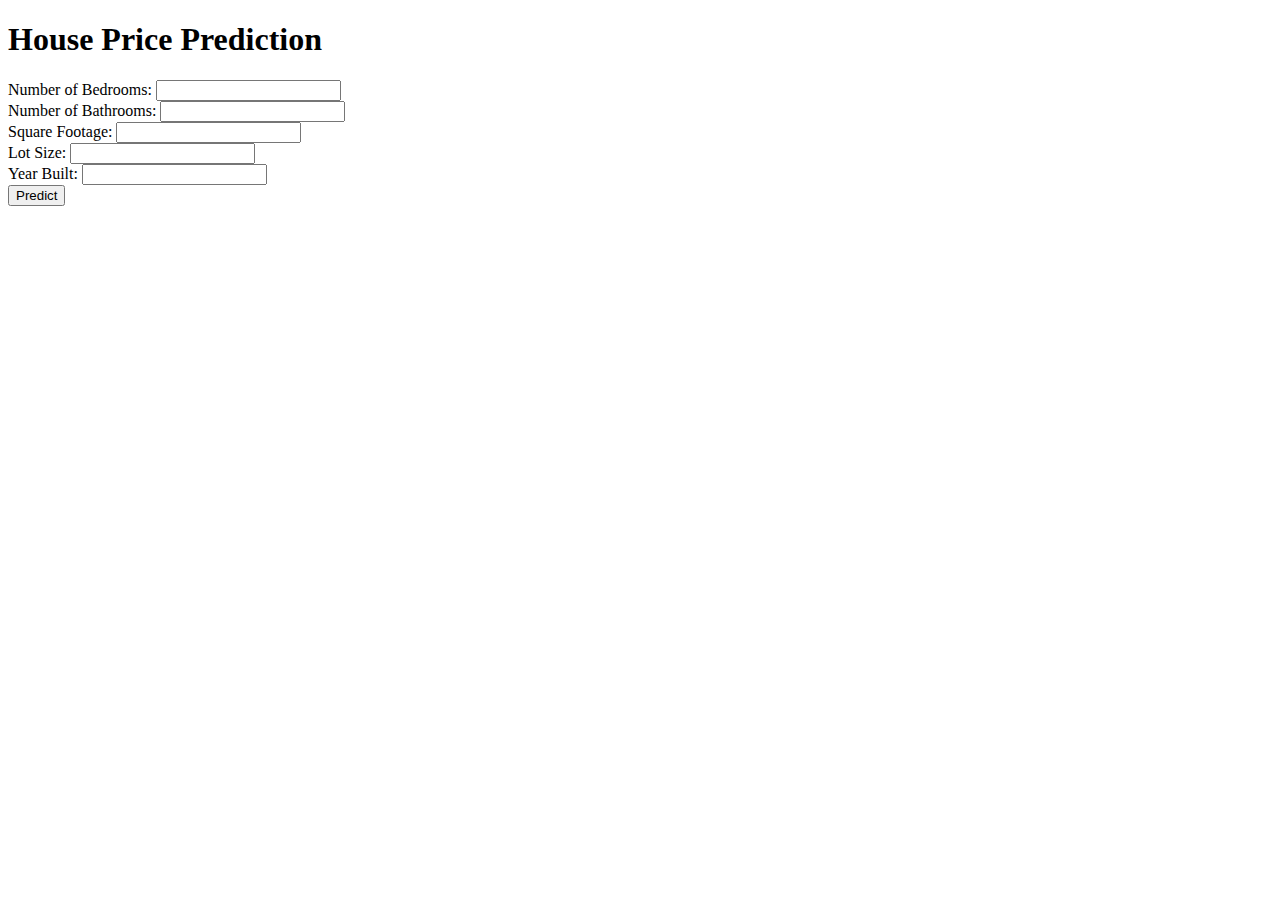
==== static/index.html @ d70c3e22 "Initial commit" ====
<!DOCTYPE html>
<html lang="en">
<head>
    <meta charset="UTF-8">
    <meta name="viewport" content="width=device-width, initial-scale=1.0">
    <title>House Price Prediction</title>
    <script>
        async function predictPrice() {
            const inputFields = document.querySelectorAll('input');
            const inputData = {};
            inputFields.forEach(field => {
                inputData[field.name] = parseFloat(field.value);
            });

            const response = await fetch('/predict/', {
                method: 'POST',
                headers: {
                    'Content-Type': 'application/json'
                },
                body: JSON.stringify(inputData)
            });

            const result = await response.json();
            document.getElementById('result').innerText = 'Predicted Price: ' + result.prediction;
        }
    </script>
</head>
<body>
    <h1>House Price Prediction</h1>
    <form id="prediction-form" onsubmit="event.preventDefault(); predictPrice();">
        <label for="number_of_bedrooms">Number of Bedrooms:</label>
        <input type="number" id="number_of_bedrooms" name="number_of_bedrooms" step="any" required><br>
        
        <label for="number_of_bathrooms">Number of Bathrooms:</label>
        <input type="number" id="number_of_bathrooms" name="number_of_bathrooms" step="any" required><br>
        
        <label for="square_footage">Square Footage:</label>
        <input type="number" id="square_footage" name="square_footage" step="any" required><br>
        
        <label for="lot_size">Lot Size:</label>
        <input type="number" id="lot_size" name="lot_size" step="any" required><br>
        
        <label for="year_built">Year Built:</label>
        <input type="number" id="year_built" name="year_built" required><br>
        
        <!-- Add more input fields as necessary for your model features -->
        
        <button type="submit">Predict</button>
    </form>
    <p id="result"></p>
</body>
</html>
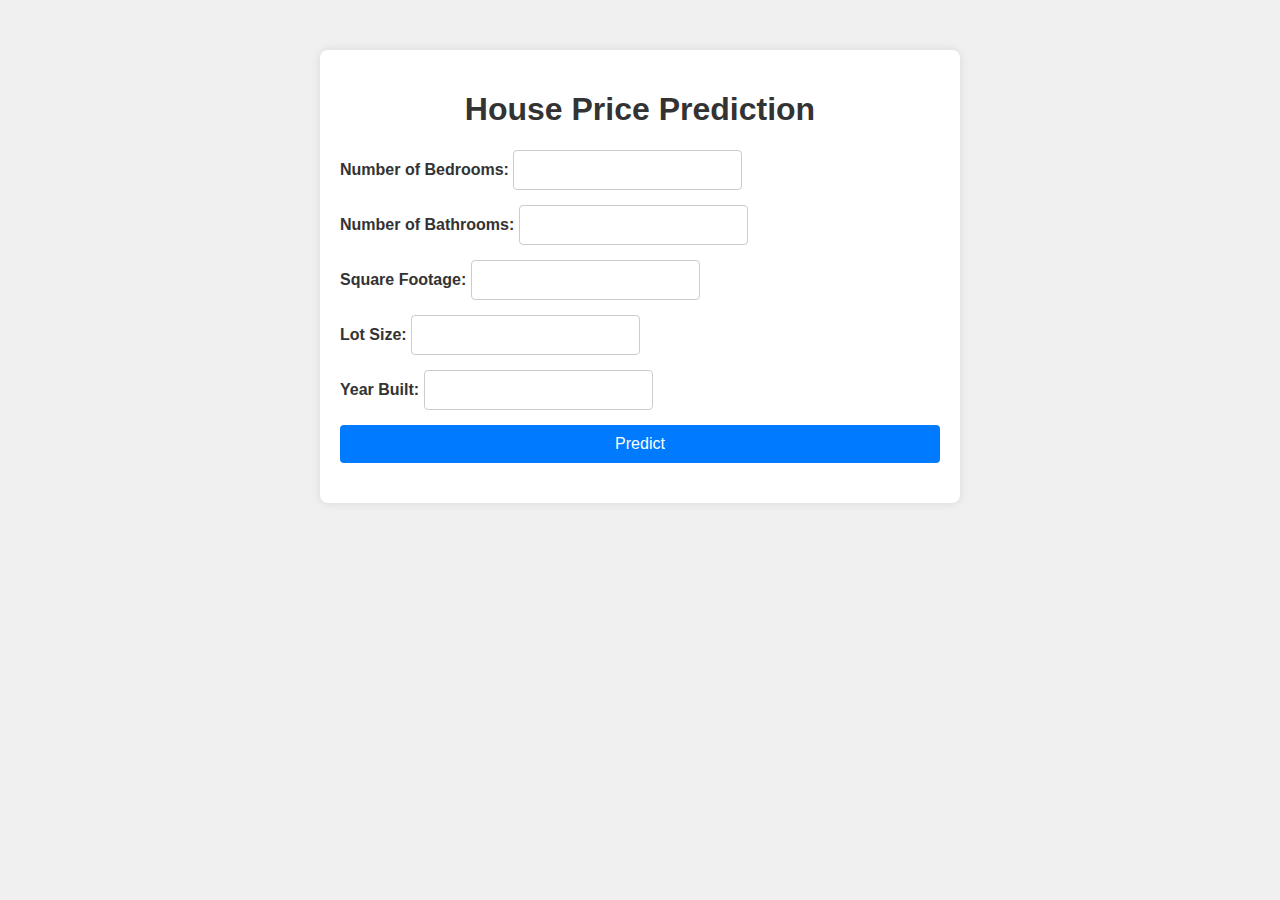
==== commit 0ab1e53f: "Initial commit" ====
--- a/static/index.html
+++ b/static/index.html
@@ -4,6 +4,7 @@
     <meta charset="UTF-8">
     <meta name="viewport" content="width=device-width, initial-scale=1.0">
     <title>House Price Prediction</title>
+    <link rel="stylesheet" href="styles.css">
     <script>
         async function predictPrice() {
             const inputFields = document.querySelectorAll('input');
@@ -26,27 +27,33 @@
     </script>
 </head>
 <body>
-    <h1>House Price Prediction</h1>
-    <form id="prediction-form" onsubmit="event.preventDefault(); predictPrice();">
-        <label for="number_of_bedrooms">Number of Bedrooms:</label>
-        <input type="number" id="number_of_bedrooms" name="number_of_bedrooms" step="any" required><br>
-        
-        <label for="number_of_bathrooms">Number of Bathrooms:</label>
-        <input type="number" id="number_of_bathrooms" name="number_of_bathrooms" step="any" required><br>
-        
-        <label for="square_footage">Square Footage:</label>
-        <input type="number" id="square_footage" name="square_footage" step="any" required><br>
-        
-        <label for="lot_size">Lot Size:</label>
-        <input type="number" id="lot_size" name="lot_size" step="any" required><br>
-        
-        <label for="year_built">Year Built:</label>
-        <input type="number" id="year_built" name="year_built" required><br>
-        
-        <!-- Add more input fields as necessary for your model features -->
-        
-        <button type="submit">Predict</button>
-    </form>
-    <p id="result"></p>
+    <div class="container">
+        <h1>House Price Prediction</h1>
+        <form id="prediction-form" onsubmit="event.preventDefault(); predictPrice();">
+            <div class="form-group">
+                <label for="number_of_bedrooms">Number of Bedrooms:</label>
+                <input type="number" id="number_of_bedrooms" name="number_of_bedrooms" step="any" required>
+            </div>
+            <div class="form-group">
+                <label for="number_of_bathrooms">Number of Bathrooms:</label>
+                <input type="number" id="number_of_bathrooms" name="number_of_bathrooms" step="any" required>
+            </div>
+            <div class="form-group">
+                <label for="square_footage">Square Footage:</label>
+                <input type="number" id="square_footage" name="square_footage" step="any" required>
+            </div>
+            <div class="form-group">
+                <label for="lot_size">Lot Size:</label>
+                <input type="number" id="lot_size" name="lot_size" step="any" required>
+            </div>
+            <div class="form-group">
+                <label for="year_built">Year Built:</label>
+                <input type="number" id="year_built" name="year_built" required>
+            </div>
+            <!-- Add more input fields as necessary for your model features -->
+            <button type="submit">Predict</button>
+        </form>
+        <p id="result"></p>
+    </div>
 </body>
 </html>
--- a/static/styles.css
+++ b/static/styles.css
@@ -0,0 +1,64 @@
+body {
+    font-family: Arial, sans-serif;
+    background-color: #f0f0f0;
+    margin: 0;
+    padding: 0;
+}
+
+.container {
+    max-width: 600px;
+    margin: 50px auto;
+    padding: 20px;
+    background-color: #ffffff;
+    box-shadow: 0 0 10px rgba(0, 0, 0, 0.1);
+    border-radius: 8px;
+}
+
+h1 {
+    text-align: center;
+    color: #333333;
+}
+
+form {
+    display: flex;
+    flex-direction: column;
+}
+
+.form-group {
+    margin-bottom: 15px;
+}
+
+label {
+    margin-bottom: 5px;
+    font-weight: bold;
+    color: #333333;
+}
+
+input {
+    padding: 10px;
+    font-size: 16px;
+    border: 1px solid #cccccc;
+    border-radius: 4px;
+}
+
+button {
+    padding: 10px 15px;
+    font-size: 16px;
+    color: #ffffff;
+    background-color: #007bff;
+    border: none;
+    border-radius: 4px;
+    cursor: pointer;
+    transition: background-color 0.3s ease;
+}
+
+button:hover {
+    background-color: #0056b3;
+}
+
+#result {
+    margin-top: 20px;
+    font-size: 18px;
+    color: #333333;
+    text-align: center;
+}
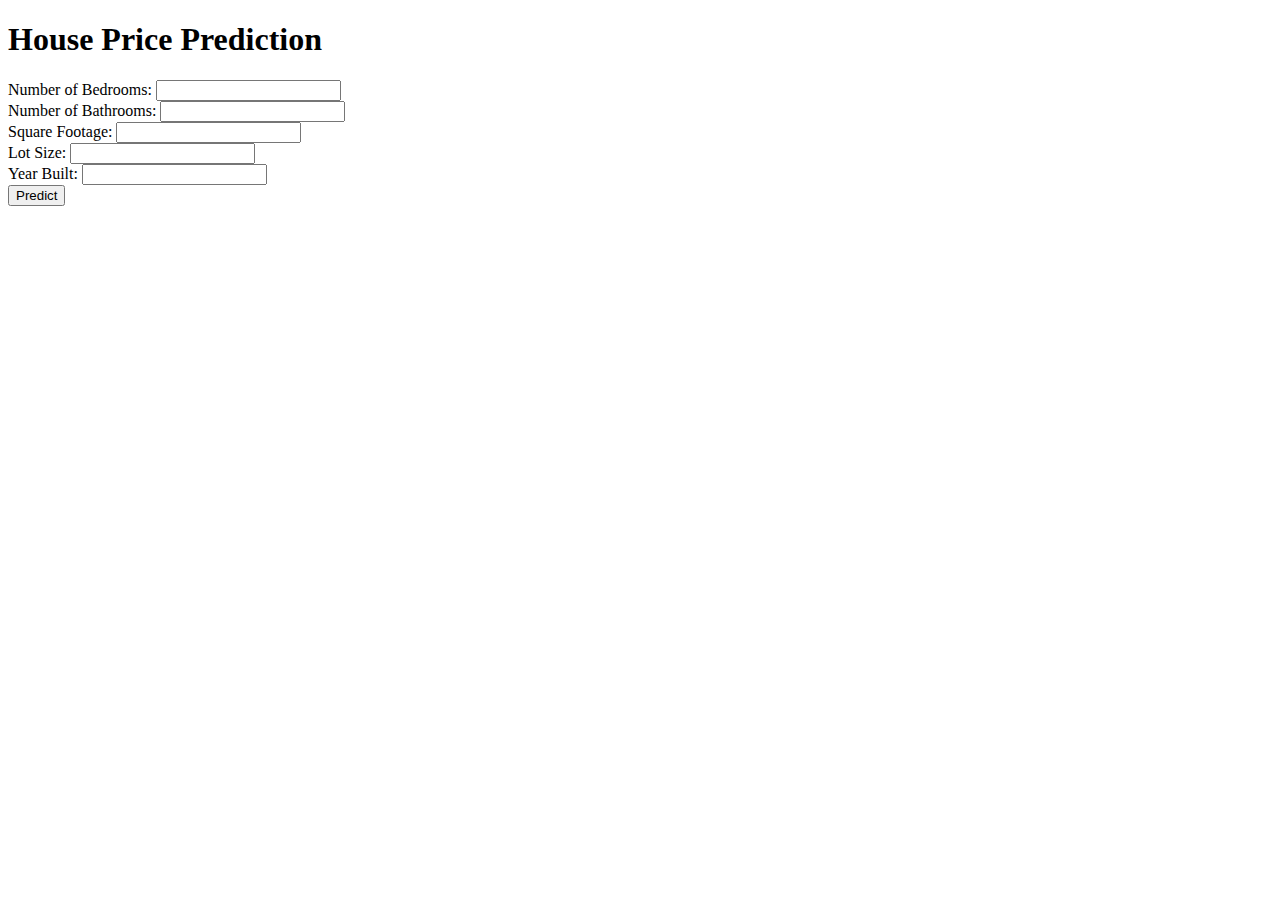
==== commit e94fac9a: "Initial commit" ====
--- a/static/index.html
+++ b/static/index.html
@@ -4,7 +4,7 @@
     <meta charset="UTF-8">
     <meta name="viewport" content="width=device-width, initial-scale=1.0">
     <title>House Price Prediction</title>
-    <link rel="stylesheet" href="styles.css">
+    <link rel="stylesheet" href="static/styles.css">
     <script>
         async function predictPrice() {
             const inputFields = document.querySelectorAll('input');
